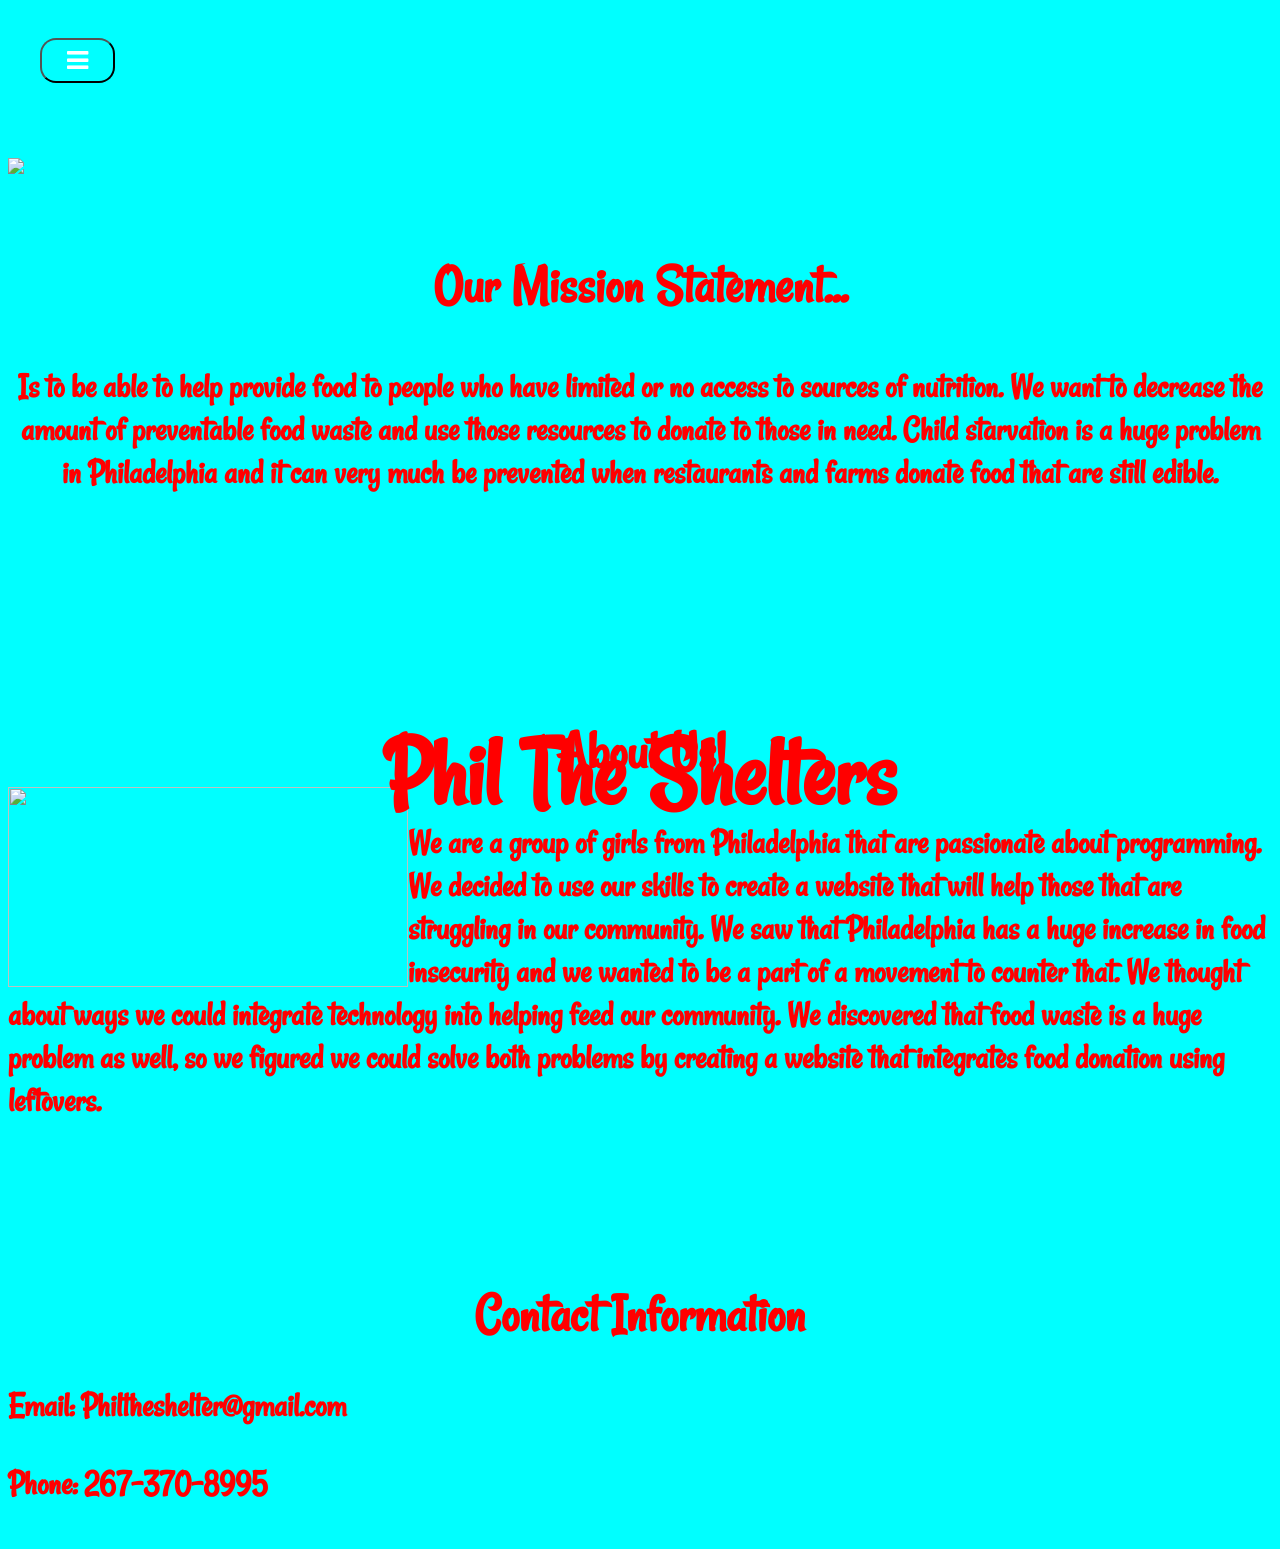
==== html/index.html @ 9d0dad76 "Update index.html" ====
<!DOCTYPE html>
<html>
  <head>
    <link href = '../css/main.css' rel ='stylesheet'></link>
    <link href="https://fonts.googleapis.com/css?family=Rancho&display=swap" rel="stylesheet">
    <link href= '../css/nav.css' rel='stylesheet'/>
    <script src = "../js/nav.js"></script>
    <link rel="stylesheet" href="https://cdnjs.cloudflare.com/ajax/libs/font-awesome/4.7.0/css/font-awesome.min.css">
  </head>
  <body>
    
     <div class= "navbar">
      <button onclick="navbar()" class="drop"><i class="fa fa-bars"></i></button>
      <div id = "mynav" class= "content">
        <a  style="text-decoration:none" href = "index.html">home  </a>
        <br>
        <br><a  style="text-decoration:none" href = "donate.html">donate now</a>
        <br>
        <br><a  style="text-decoration:none" href = "shelters.html">shelters</a>
        <br>
        <br><a  style="text-decoration:none" href = "volunteertoday.html">volunteer today</a>
        <br>


        <br><a  style="text-decoration:none" href = "about_us.html">about us</a>
        <br>
        <br><a  style="text-decoration:none" href = "Signin.html">  sign in Here</a>

        <div class="dropdown">
          <button class="d">Sign up<i class ="fa fa-caret-down"></i></button>
        <div class="f" align ="left">
        <br><a  style="text-decoration:none" href = "signup.html"> driver sign up here</a>
        <br>
        <br><a  style="text-decoration:none" href = "restaurnts.html">restaurants sign Up Here</a>
        <br>
         <br><a  style="text-decoration:none" href = "normal.html"> donation sign Up Here</a>
        <br>

        <br>
      </div>




        </div>
        </div>


    <div class = "container">
      <img src = "https://gp1.com/wp-content/uploads/2018/04/Homeless.jpg" style = "width:100%;">
      <div class = "centered"><b class = 'font'>Phil The Shelters</div>



    <h2 class ="titles"><b> <center>Our Mission Statement...</center></b></h2>

    <h3 class = "text"><p><center> Is to be able to help provide food to people who have limited or no access to sources of nutrition.
    We want to decrease the amount of preventable food waste and use those resources to donate to those in need.
    Child starvation is a huge problem in Philadelphia and it can very much be prevented when restaurants and farms donate food that are still edible.</center></h3></p>

    <br>
    <center class="titles"><b>About Us!</b></center>
    <img src = "https://images.squarespace-cdn.com/content/54d4dcf2e4b0201ccf02bf5f/1502808500508-SA5IU1W87QXU29GUM9W7/Food%26Shelter-PrimaryLogo.png?format=1000w&content-type=image%2Fpng" width ="400" height ="200" style="float: left;">
    <p class = "text">We are a group of girls from Philadelphia that are passionate about programming.
       We decided to use our skills to create a website that will help those that are struggling in our community.
       We saw that Philadelphia has a huge increase in food insecurity and we wanted to be a part of a movement to counter that.
       We thought about ways we could integrate technology into helping feed our community.
       We discovered that food waste is a huge problem as well, so we figured we could solve both problems by creating a website that
       integrates food donation using leftovers. </p>
       <br>
       <center class ="titles"><b>Contact Information</b></center>
       <p class= "text">Email: Philtheshelter@gmail.com</p>
       <p class = "text">Phone: 267-370-8995</p>
  </body>
</html>
---- css/main.css ----
.font{
  font-size: 100px;
  color:red;
  font-family:'Rancho';
}
html{
  background-color: cyan;
}
.titles{
  color:red;
  font-size: 55px;
}
.text{
  color:red;
  font-size: 35px;
}
.centered {
  position: absolute;
  top: 50%;
  left: 50%;
  transform: translate(-50%, -50%);
}
---- css/nav.css ----
button {
   border-color: black;
   background-color: transparent;
   font-size: 25px;
   color: white;
   width: 75px;
   height: 45px;
   text-align : center;
   margin-left : 32px;
   margin-top: 30px;
 }



.drop{
  border-radius: 16px;
}
header {
width: 100%;
}

.drop:hover, .drop:focus {
  background-color: transparent;
  outline: none;
  border-radius: 16px;
  color: #F08080;
  box-shadow: 0 0;

}
.navbar {
  position: relative;
  display: inline-block;
}

.content:hover{
  color: #ea3b50;
  box-shadow: 0 0;
}

.content {
  display: none;
  position: absolute;
  background-color: black;
  width: 300px;
  height: 700px;
  font-size: 24px;
  text-transform: uppercase;
  text-decoration-color: black;
  font-family: 'Dosis', sans-serif;
  background: rgba(255, 255, 255, 0.8);



  z-index: 1;
}
.show {display:block;}


.class{
  color: black;

}


 a{
  color: black;

}

 a:hover{
  color: #ea3b50;
  transform: translate(120px);

}
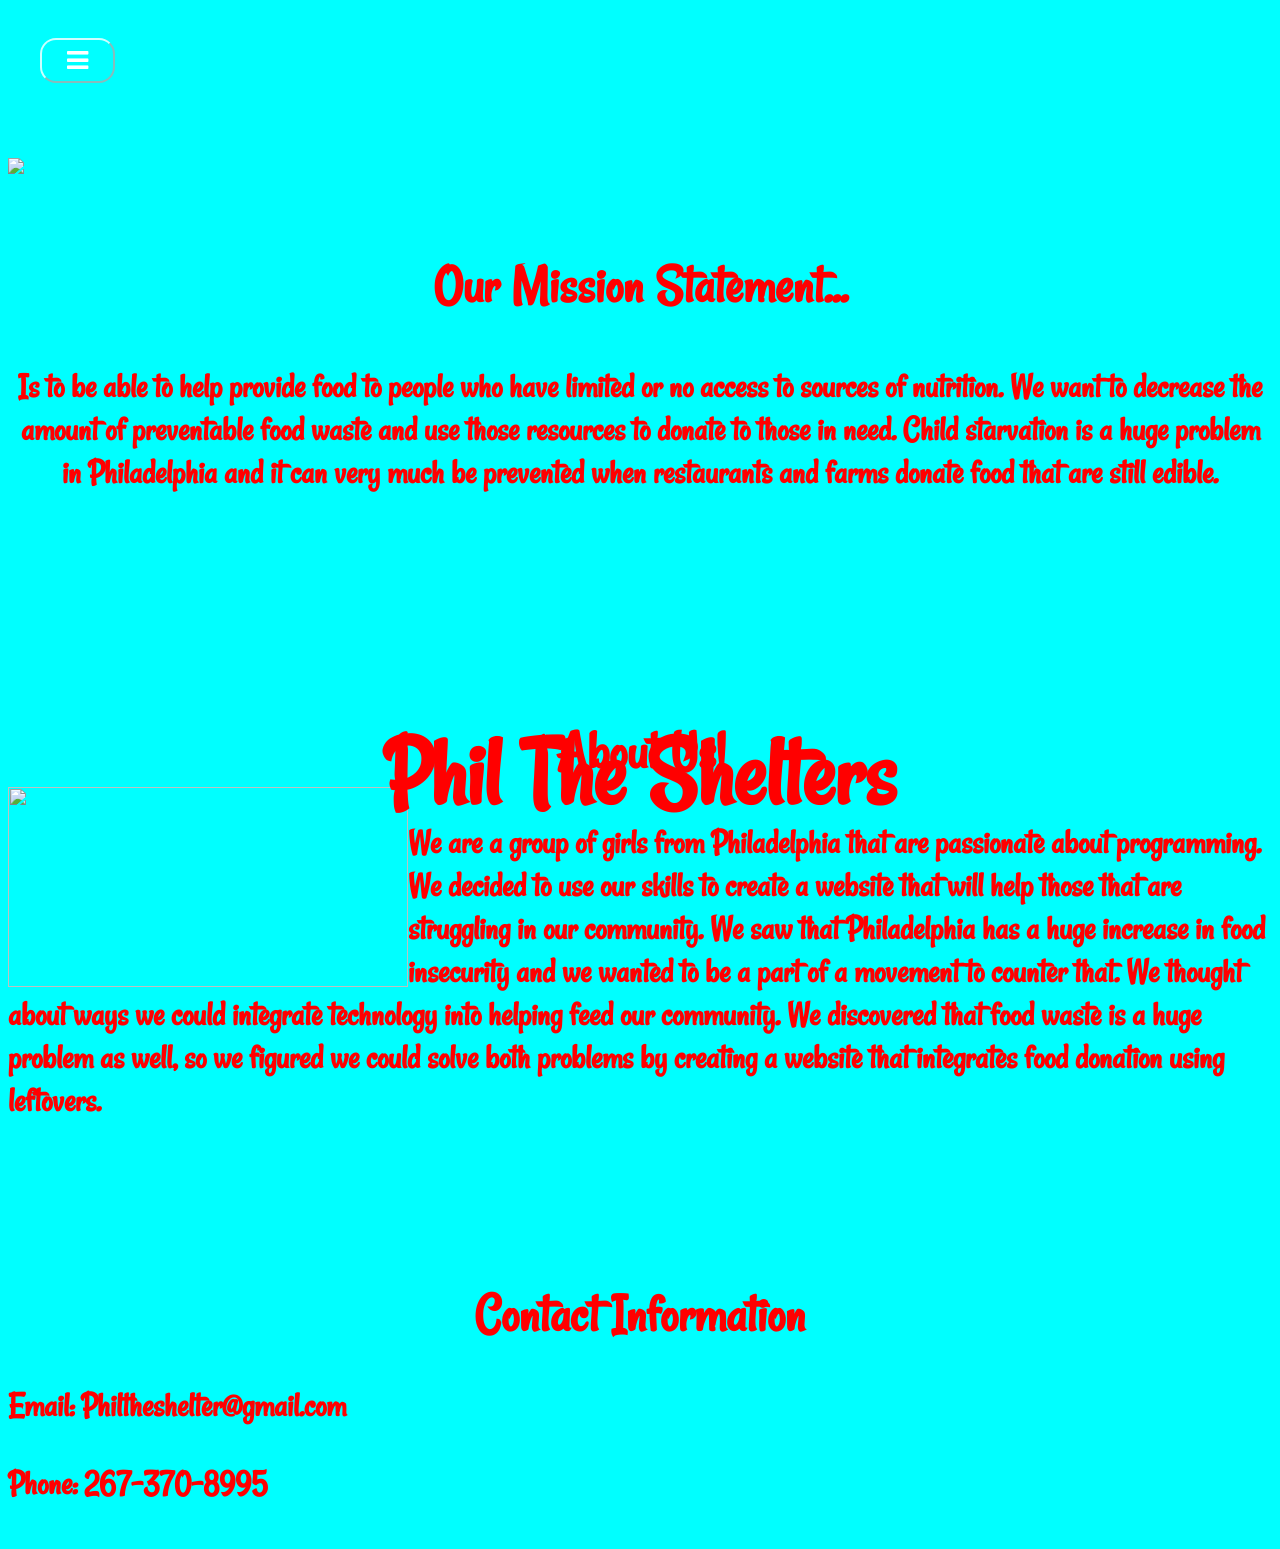
==== commit 2493fad1: "Update index.html" ====
--- a/html/index.html
+++ b/html/index.html
@@ -6,6 +6,8 @@
     <link href= '../css/nav.css' rel='stylesheet'/>
     <script src = "../js/nav.js"></script>
     <link rel="stylesheet" href="https://cdnjs.cloudflare.com/ajax/libs/font-awesome/4.7.0/css/font-awesome.min.css">
+    <link href="https://fonts.googleapis.com/css?family=Dosis&display=swap" rel="stylesheet">
+
   </head>
   <body>
     
--- a/css/nav.css
+++ b/css/nav.css
@@ -1,5 +1,5 @@
 button {
-   border-color: black;
+   border-color: rgba(255, 255, 255, 0.8) ;
    background-color: transparent;
    font-size: 25px;
    color: white;
@@ -72,3 +72,43 @@
   transform: translate(120px);
 
 }
+
+.dropdown{
+
+}
+
+.dropdown:hover .f {
+  background-color: gray;
+  background: rgba(255, 255, 255, 0.8);
+
+
+}
+
+  .f {
+  display: none;
+  position: absolute;
+  background-color: #f9f9f9;
+  min-width: 160px;
+  box-shadow: 0px 8px 16px 0px rgba(0,0,0,0.2);
+  z-index: 1;
+  background: rgba(255, 255, 255, 0.8);
+}
+.dropdown:hover .f {
+  display: block;
+}
+
+.d{
+   outline: none;
+   width: 100px;
+   height: 0px;
+   color: black;
+   font-family: 'Dosis', sans-serif;
+   margin-left: auto;
+   font-size: 25px;
+
+
+
+}
+.fa fa-caret-down{
+  color:white;
+}
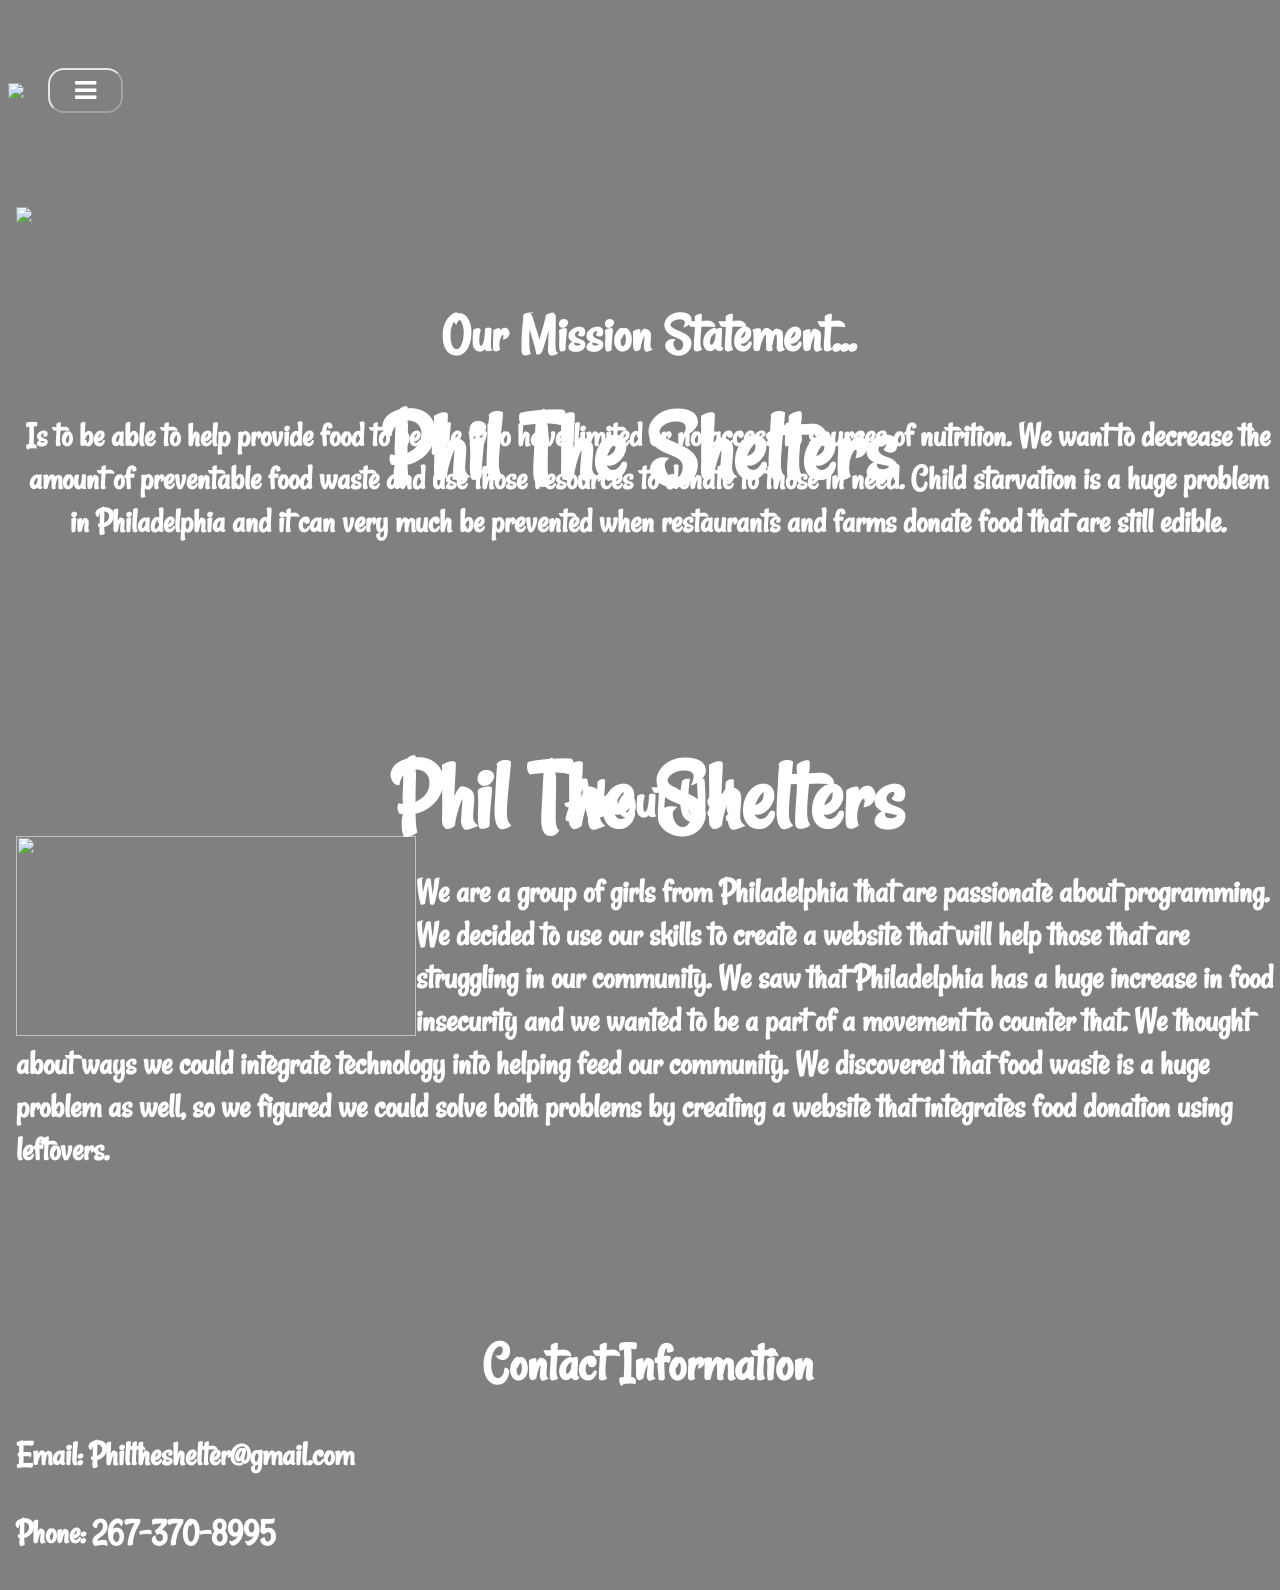
==== commit 59664a00: "Update index.html" ====
--- a/html/index.html
+++ b/html/index.html
@@ -10,6 +10,9 @@
 
   </head>
   <body>
+    <img src = "https://gp1.com/wp-content/uploads/2018/04/Homeless.jpg" style = "width:100%;">
+    <div class = "centered"><b class = 'font'>Phil The Shelters</div>
+    <div class="top-left">
     
      <div class= "navbar">
       <button onclick="navbar()" class="drop"><i class="fa fa-bars"></i></button>
--- a/css/main.css
+++ b/css/main.css
@@ -1,17 +1,17 @@
 .font{
   font-size: 100px;
-  color:red;
+  color:white;
   font-family:'Rancho';
 }
 html{
-  background-color: cyan;
+  background-color: grey;
 }
 .titles{
-  color:red;
+  color:white;
   font-size: 55px;
 }
 .text{
-  color:red;
+  color:white;
   font-size: 35px;
 }
 .centered {
@@ -20,3 +20,12 @@
   left: 50%;
   transform: translate(-50%, -50%);
 }
+.top-left {
+  position: absolute;
+  top: 8px;
+  left: 16px;
+}
+.smalltext{
+    color:white;
+    font-size: 25px;
+}
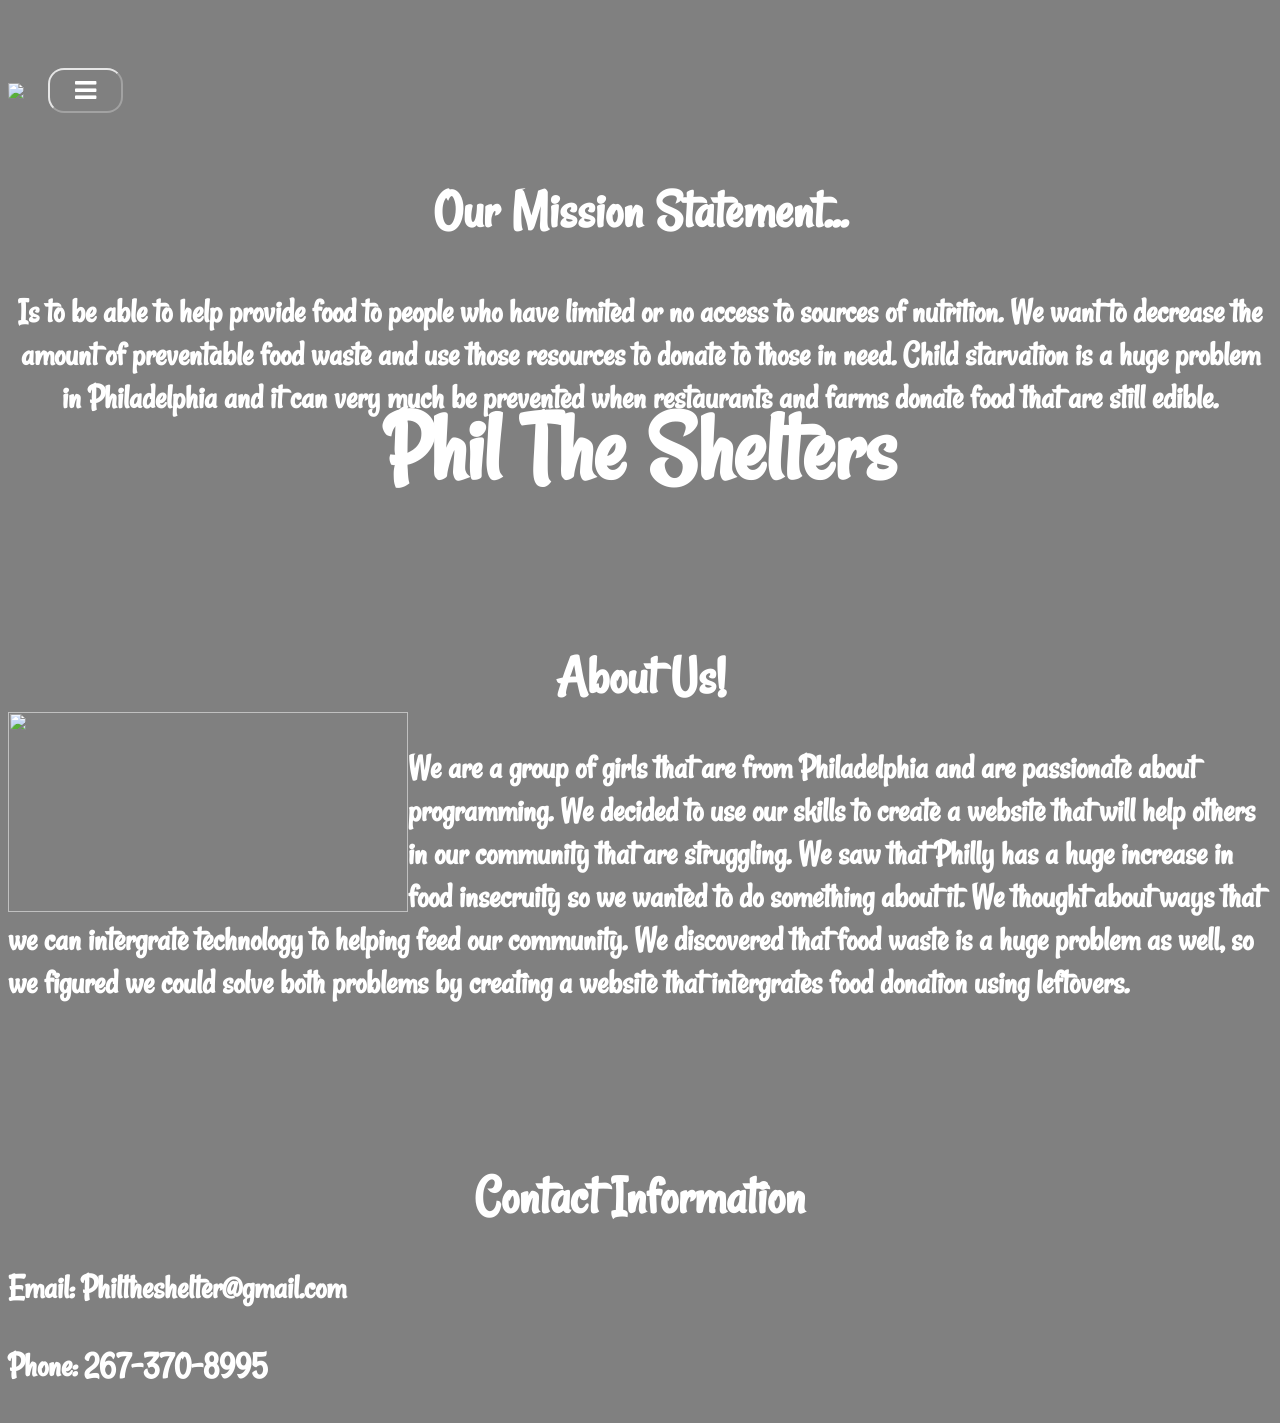
==== commit b7af5d82: "Update index.html" ====
--- a/html/index.html
+++ b/html/index.html
@@ -6,15 +6,13 @@
     <link href= '../css/nav.css' rel='stylesheet'/>
     <script src = "../js/nav.js"></script>
     <link rel="stylesheet" href="https://cdnjs.cloudflare.com/ajax/libs/font-awesome/4.7.0/css/font-awesome.min.css">
-    <link href="https://fonts.googleapis.com/css?family=Dosis&display=swap" rel="stylesheet">
-
   </head>
   <body>
+    
     <img src = "https://gp1.com/wp-content/uploads/2018/04/Homeless.jpg" style = "width:100%;">
     <div class = "centered"><b class = 'font'>Phil The Shelters</div>
     <div class="top-left">
-    
-     <div class= "navbar">
+    <div class= "navbar">
       <button onclick="navbar()" class="drop"><i class="fa fa-bars"></i></button>
       <div id = "mynav" class= "content">
         <a  style="text-decoration:none" href = "index.html">home  </a>
@@ -25,35 +23,21 @@
         <br>
         <br><a  style="text-decoration:none" href = "volunteertoday.html">volunteer today</a>
         <br>
+        <br><a  style="text-decoration:none" href = "about_us.html">about us</a>
+        <br>
+        <br><a  style="text-decoration:none" href = "signup.html"> drivers sign up here</a>
+        <br>
+        <br><a  style="text-decoration:none" href = "restaurnts.html">restaurnts sign Up Here</a>
+        <br>
+         <br><a  style="text-decoration:none" href = "normal.html"> donation signs Up Here</a>
+        <br>
+        <br><a  style="text-decoration:none" href = "Signin.html">  sign in Here</a>
+            <br>
+      </div>
+      </div>
+    </div>
 
 
-        <br><a  style="text-decoration:none" href = "about_us.html">about us</a>
-        <br>
-        <br><a  style="text-decoration:none" href = "Signin.html">  sign in Here</a>
-
-        <div class="dropdown">
-          <button class="d">Sign up<i class ="fa fa-caret-down"></i></button>
-        <div class="f" align ="left">
-        <br><a  style="text-decoration:none" href = "signup.html"> driver sign up here</a>
-        <br>
-        <br><a  style="text-decoration:none" href = "restaurnts.html">restaurants sign Up Here</a>
-        <br>
-         <br><a  style="text-decoration:none" href = "normal.html"> donation sign Up Here</a>
-        <br>
-
-        <br>
-      </div>
-
-
-
-
-        </div>
-        </div>
-
-
-    <div class = "container">
-      <img src = "https://gp1.com/wp-content/uploads/2018/04/Homeless.jpg" style = "width:100%;">
-      <div class = "centered"><b class = 'font'>Phil The Shelters</div>
 
 
 
@@ -66,12 +50,11 @@
     <br>
     <center class="titles"><b>About Us!</b></center>
     <img src = "https://images.squarespace-cdn.com/content/54d4dcf2e4b0201ccf02bf5f/1502808500508-SA5IU1W87QXU29GUM9W7/Food%26Shelter-PrimaryLogo.png?format=1000w&content-type=image%2Fpng" width ="400" height ="200" style="float: left;">
-    <p class = "text">We are a group of girls from Philadelphia that are passionate about programming.
-       We decided to use our skills to create a website that will help those that are struggling in our community.
-       We saw that Philadelphia has a huge increase in food insecurity and we wanted to be a part of a movement to counter that.
-       We thought about ways we could integrate technology into helping feed our community.
-       We discovered that food waste is a huge problem as well, so we figured we could solve both problems by creating a website that
-       integrates food donation using leftovers. </p>
+    <p class = "text">We are a group of girls that are from Philadelphia and are passionate about programming.
+       We decided to use our skills to create a website that will help others in our community that are struggling.
+       We saw that Philly has a huge increase in food insecruity so we wanted to do something about it.
+       We thought about ways that we can intergrate technology to helping feed our community.
+       We discovered that food waste is a huge problem as well, so we figured we could solve both problems by creating a website that intergrates food donation using leftovers. </p>
        <br>
        <center class ="titles"><b>Contact Information</b></center>
        <p class= "text">Email: Philtheshelter@gmail.com</p>
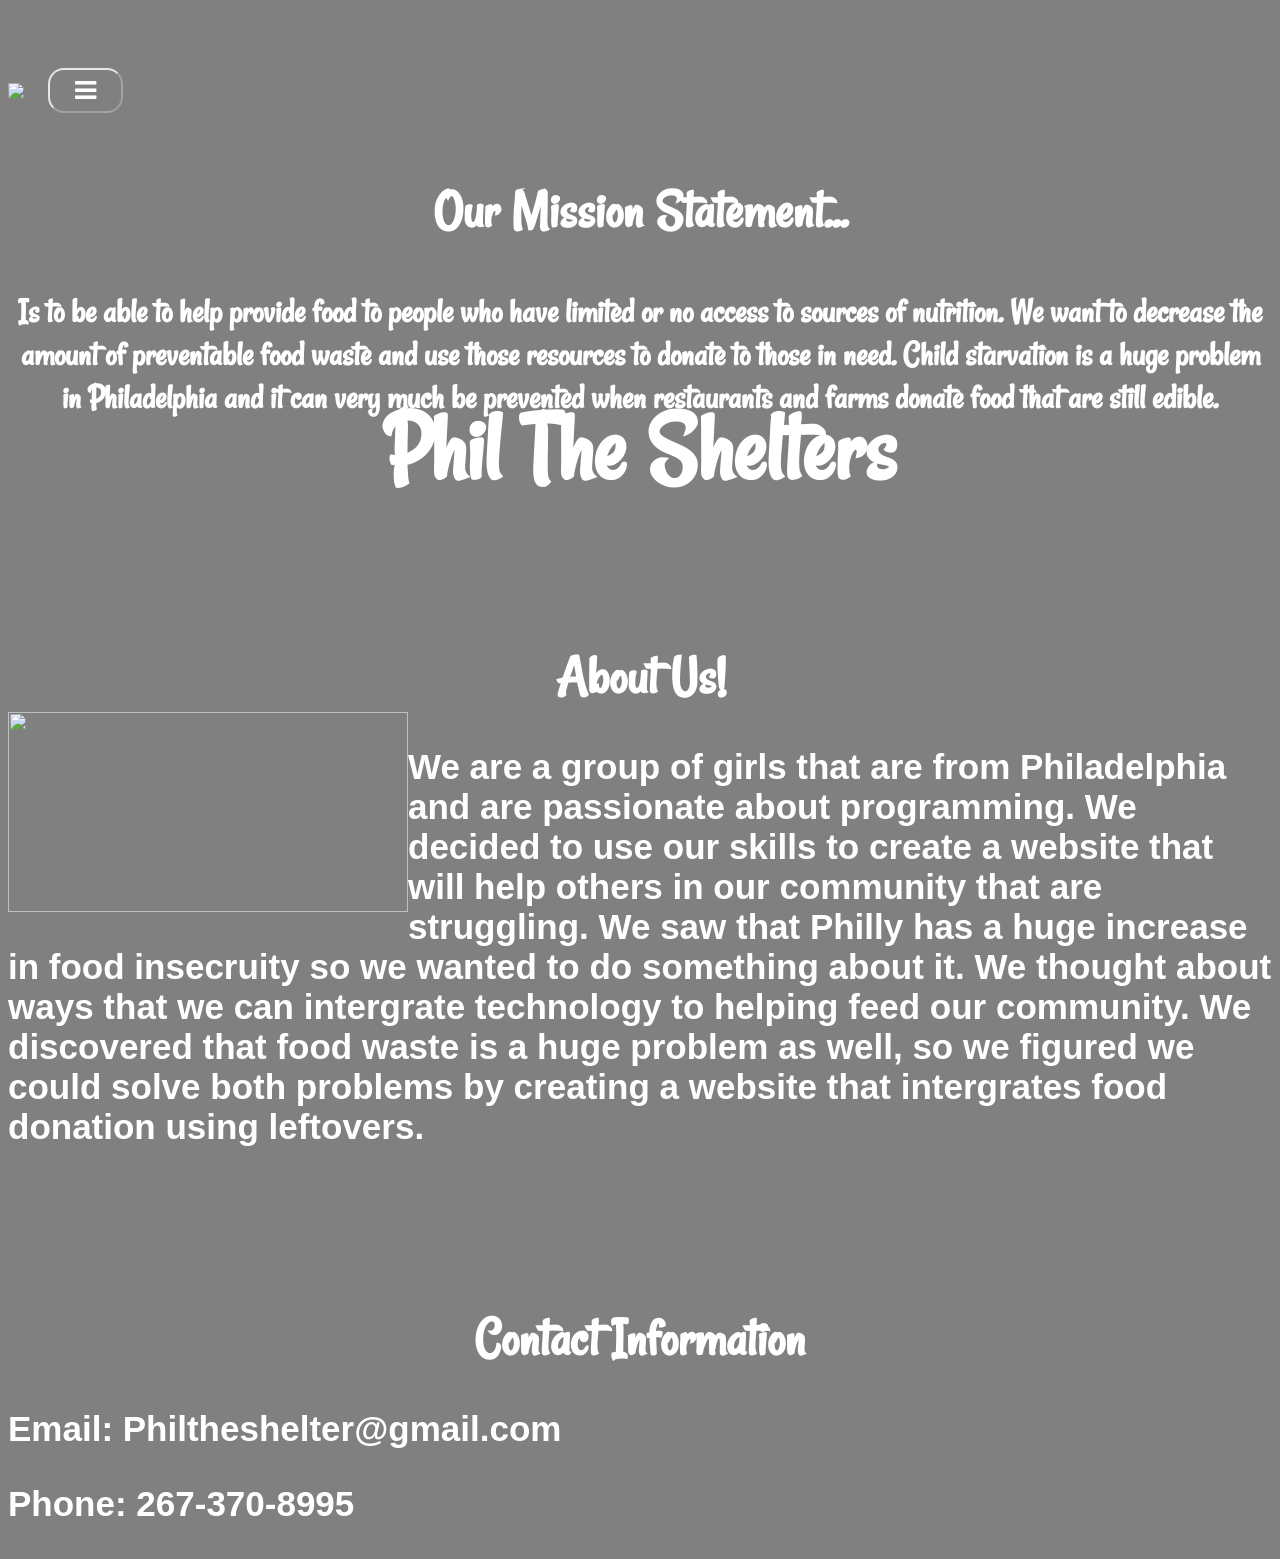
==== commit faaf8927: "Update index.html" ====
--- a/html/index.html
+++ b/html/index.html
@@ -10,7 +10,7 @@
   <body>
     
     <img src = "https://gp1.com/wp-content/uploads/2018/04/Homeless.jpg" style = "width:100%;">
-    <div class = "centered"><b class = 'font'>Phil The Shelters</div>
+    <div class = "centered"><b id = 'font'>Phil The Shelters</div>
     <div class="top-left">
     <div class= "navbar">
       <button onclick="navbar()" class="drop"><i class="fa fa-bars"></i></button>
--- a/css/main.css
+++ b/css/main.css
@@ -1,7 +1,11 @@
-.font{
+#font{
   font-size: 100px;
   color:white;
-  font-family:'Rancho';
+  font-family: "Rancho";
+}
+p{
+  font-family: 'Dosis', sans-serif;
+
 }
 html{
   background-color: grey;
@@ -29,3 +33,10 @@
     color:white;
     font-size: 25px;
 }
+
+h1{
+  font-size: 100px;
+  color:white;
+  font-family: "Rancho";
+
+}
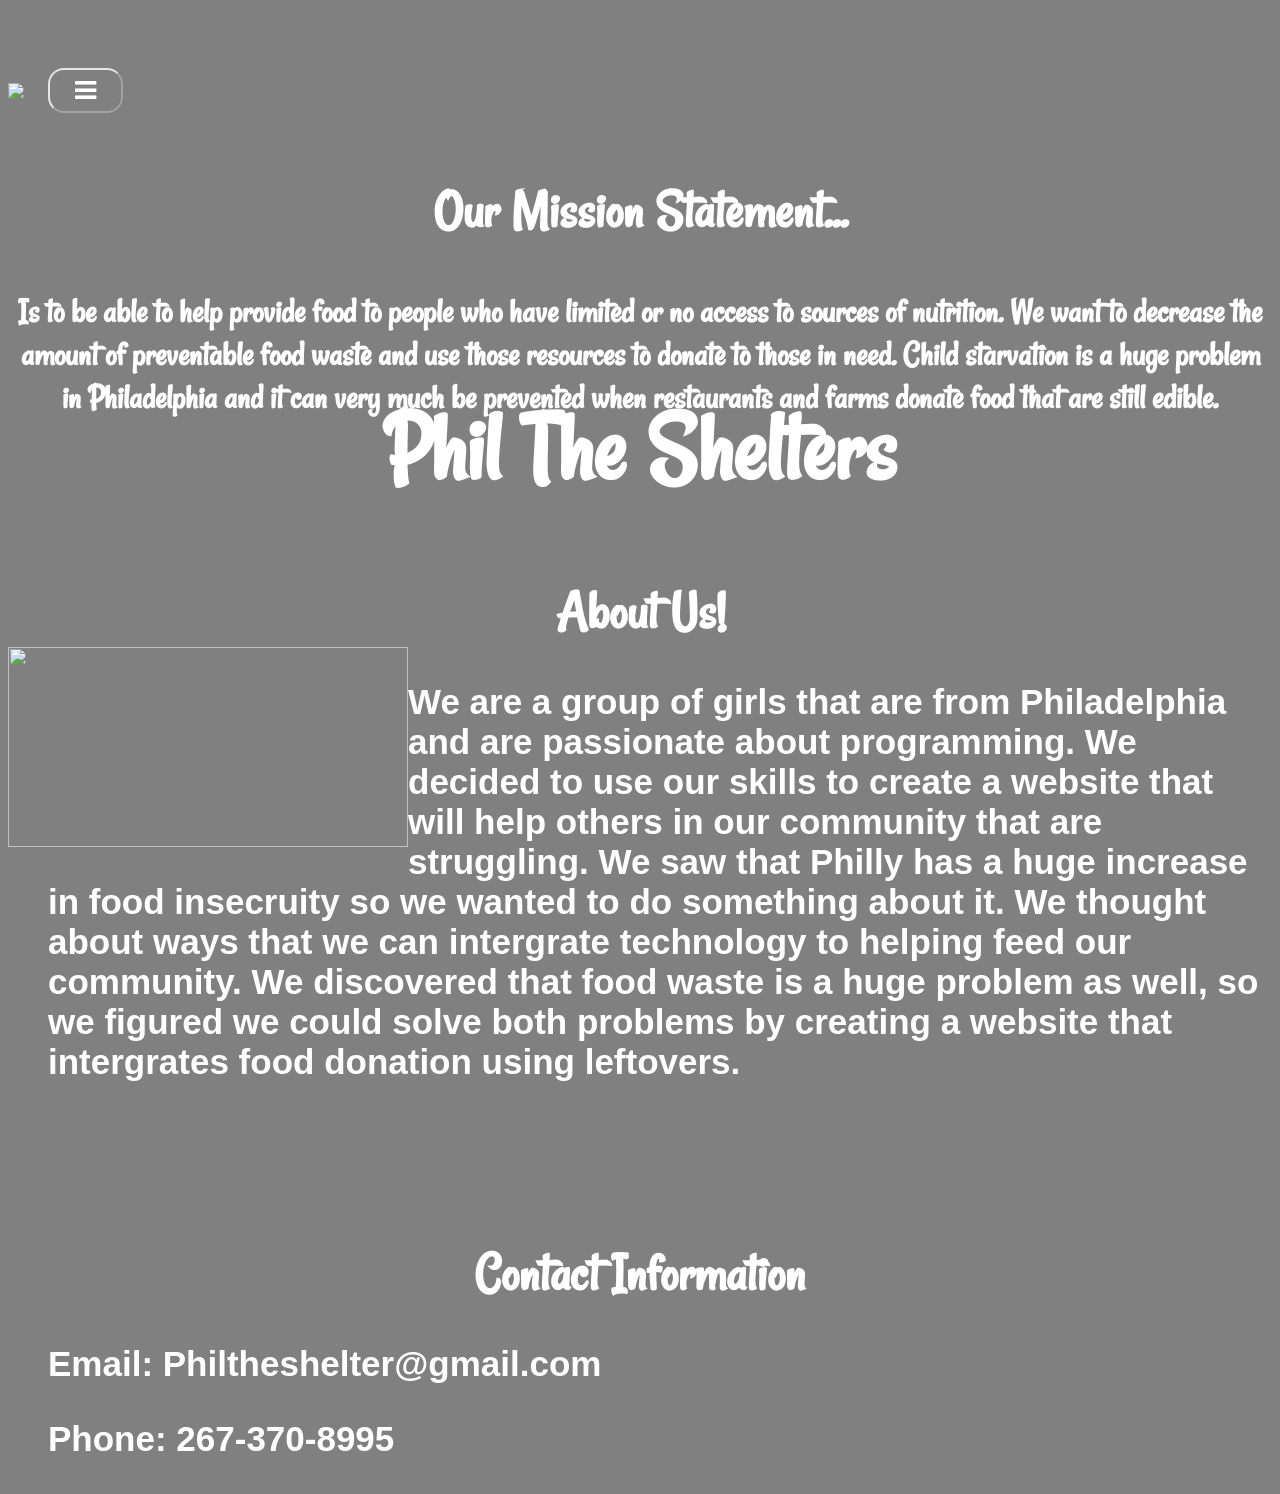
==== commit 2028679d: "Update index.html" ====
--- a/html/index.html
+++ b/html/index.html
@@ -10,7 +10,7 @@
   <body>
     
     <img src = "https://gp1.com/wp-content/uploads/2018/04/Homeless.jpg" style = "width:100%;">
-    <div class = "centered"><b id = 'font'>Phil The Shelters</div>
+    <div class = "centered"><b id ='font'>Phil The Shelters</div>
     <div class="top-left">
     <div class= "navbar">
       <button onclick="navbar()" class="drop"><i class="fa fa-bars"></i></button>
--- a/css/main.css
+++ b/css/main.css
@@ -4,8 +4,11 @@
   font-family: "Rancho";
 }
 p{
+  font-size: 30px;
   font-family: 'Dosis', sans-serif;
 
+  margin-left: 40px;
+  color:white;
 }
 html{
   background-color: grey;
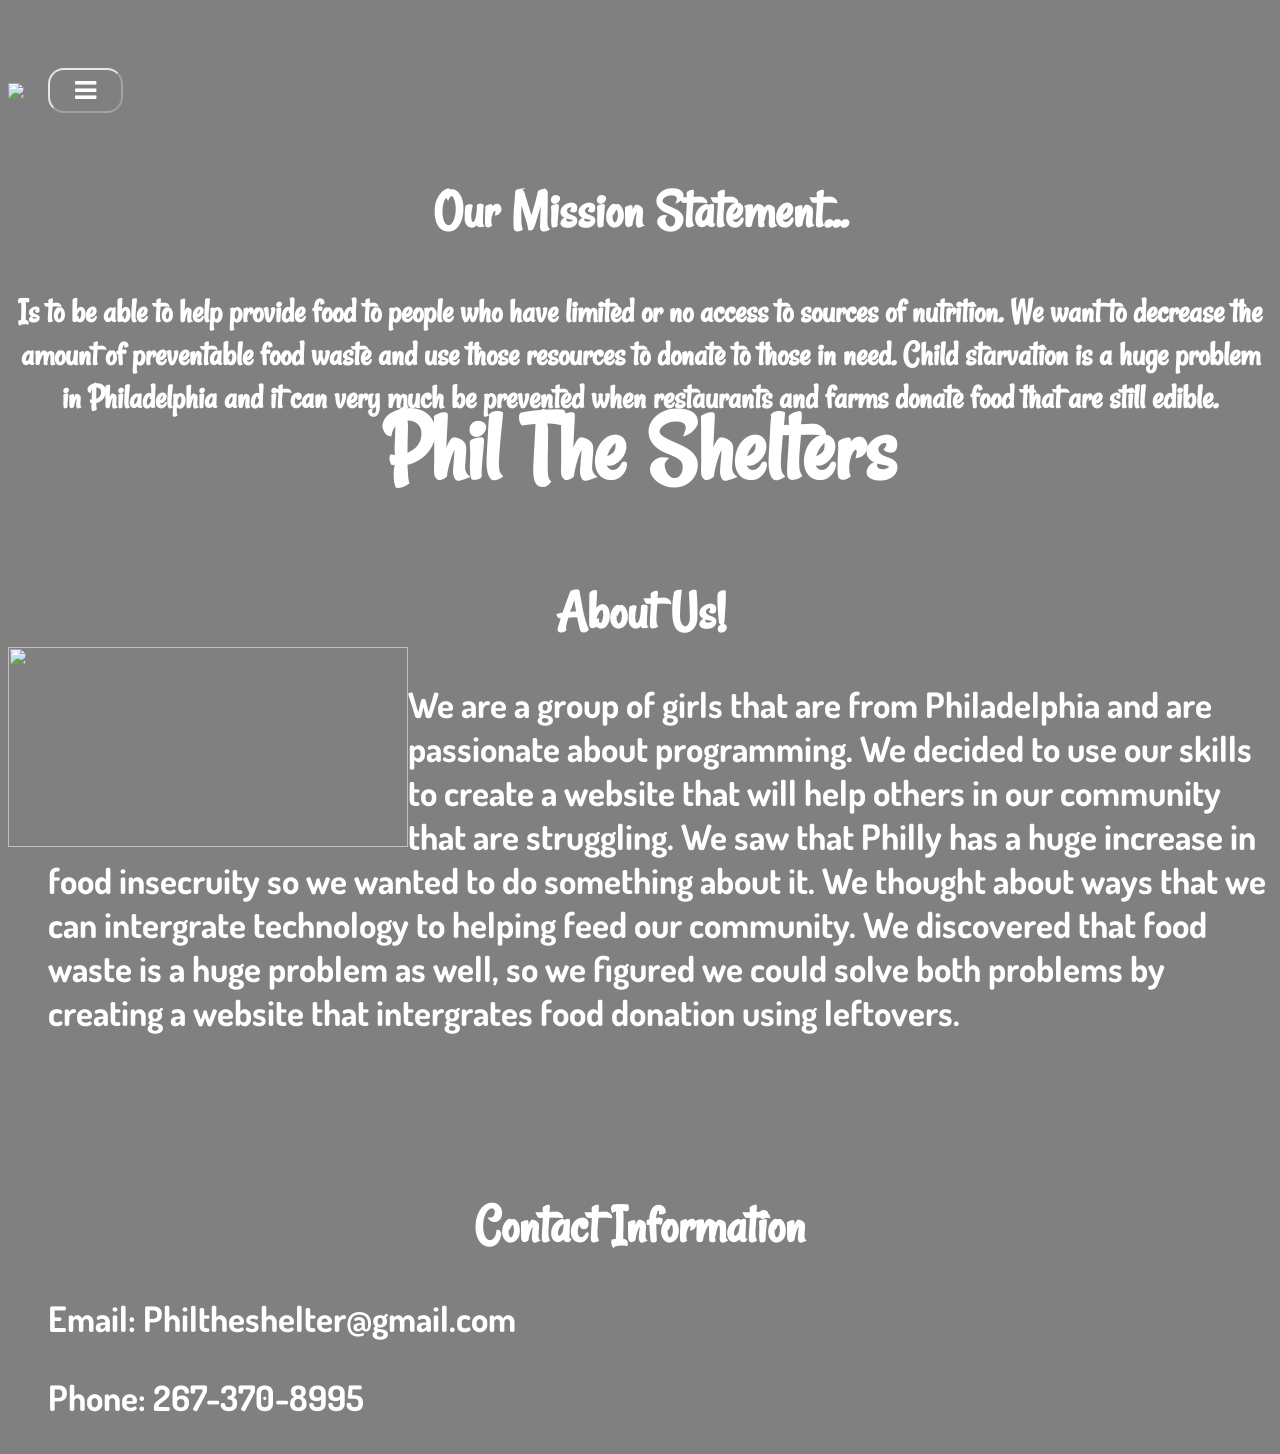
==== commit 90ee0830: "Update index.html" ====
--- a/html/index.html
+++ b/html/index.html
@@ -6,13 +6,16 @@
     <link href= '../css/nav.css' rel='stylesheet'/>
     <script src = "../js/nav.js"></script>
     <link rel="stylesheet" href="https://cdnjs.cloudflare.com/ajax/libs/font-awesome/4.7.0/css/font-awesome.min.css">
+      <link href="https://fonts.googleapis.com/css?family=Dosis&display=swap" rel="stylesheet">
+
   </head>
   <body>
     
     <img src = "https://gp1.com/wp-content/uploads/2018/04/Homeless.jpg" style = "width:100%;">
     <div class = "centered"><b id ='font'>Phil The Shelters</div>
     <div class="top-left">
-    <div class= "navbar">
+    
+     <div class= "navbar">
       <button onclick="navbar()" class="drop"><i class="fa fa-bars"></i></button>
       <div id = "mynav" class= "content">
         <a  style="text-decoration:none" href = "index.html">home  </a>
@@ -23,20 +26,32 @@
         <br>
         <br><a  style="text-decoration:none" href = "volunteertoday.html">volunteer today</a>
         <br>
+
+
         <br><a  style="text-decoration:none" href = "about_us.html">about us</a>
         <br>
-        <br><a  style="text-decoration:none" href = "signup.html"> drivers sign up here</a>
+        <br><a  style="text-decoration:none" href = "Signin.html">  sign in Here</a>
+
+        <div class="dropdown">
+          <button class="d">Sign up<i class ="fa fa-caret-down"></i></button>
+        <div class="f" align ="left">
+        <br><a  style="text-decoration:none" href = "signup.html"> driver sign up here</a>
         <br>
-        <br><a  style="text-decoration:none" href = "restaurnts.html">restaurnts sign Up Here</a>
+        <br><a  style="text-decoration:none" href = "restaurnts.html">restaurants sign Up Here</a>
         <br>
-         <br><a  style="text-decoration:none" href = "normal.html"> donation signs Up Here</a>
+         <br><a  style="text-decoration:none" href = "normal.html"> donation sign Up Here</a>
         <br>
-        <br><a  style="text-decoration:none" href = "Signin.html">  sign in Here</a>
-            <br>
+
+        <br>
       </div>
+
+
+
+        </div>
+       </div>
       </div>
-    </div>
-
+        </div>
+        </div>
 
 
 
